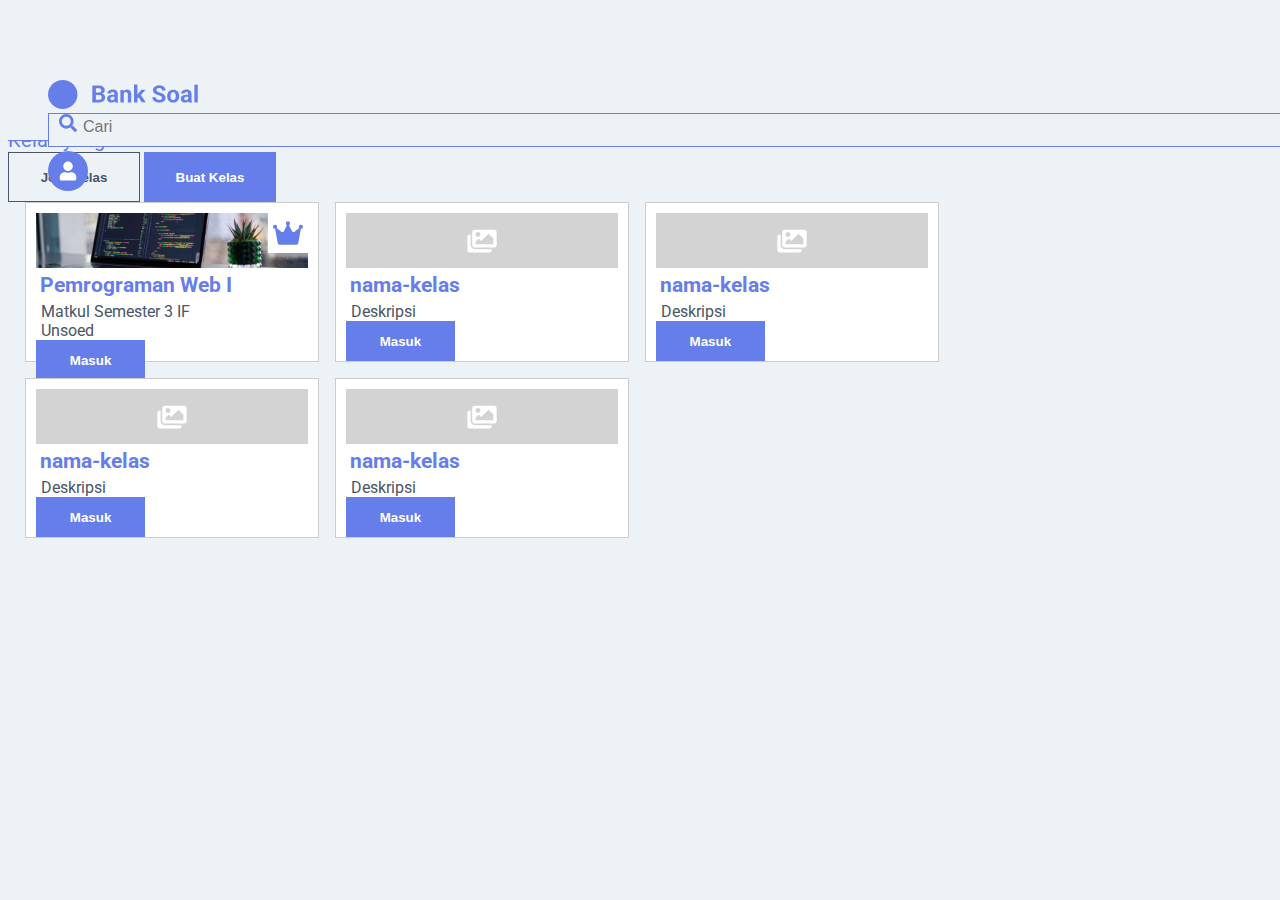
==== dashboard.html @ c89ea013 "Bank Soal" ====
<!doctype html>
<html lang="en">

<head>
  <!-- Required meta tags -->
  <meta charset="utf-8">
  <meta name="viewport" content="width=device-width, initial-scale=1">

  <!-- Bootstrap CSS -->
  <link href="https://cdn.jsdelivr.net/npm/bootstrap@5.1.3/dist/css/bootstrap.min.css" rel="stylesheet"
    integrity="sha384-1BmE4kWBq78iYhFldvKuhfTAU6auU8tT94WrHftjDbrCEXSU1oBoqyl2QvZ6jIW3" crossorigin="anonymous">

  <!-- Own CSS -->
  <link rel="stylesheet" href="assets/css/style.css">

  <title>Dashboard | Bank Soal</title>
</head>

<body>

  <div id="overlay"></div>

  <div class="header-wrap d-flex flex-column">
    <div id="header" class="header d-flex justify-content-between align-items-center">
      <div class="logo-app">
        <img class="primary-icon" src="assets/img/logo/logo.svg" width="150px" alt="">
      </div>

      <div class="d-flex">
        <div class="search-wrap d-flex me-4 mt-2">
          <label for="search"><img class="primary-icon" src="assets/img/icon/search-solid.svg" alt=""
              width="18px"></label>
          <input id="search" class="ms-3" type="text" name="search" placeholder="Cari">
          </input>
        </div>

        <img id="search-icon" class="primary-icon" src="assets/img/icon/search-solid.svg" width="18px"
          onclick="openSearchBar()">

        <img id="profile-ava" class="profile-ava" src="assets/img/icon/profile-ava-solid.svg" width="18px"
          onclick="toggleDropdown()">
      </div>
    </div>

    <div id="dropdown-profile">
      <ul>
        <a href="edit-profile.html">
          <li class="dropdown">Edit profil</li>
        </a>
        <a href="index.html">
          <li class="dropdown">Logout</li>
        </a>
      </ul>
    </div>
  </div><!-- END OF HEADER-->

  <div class="container kelas test d-flex flex-column">
    <div id="search-bar-kelas">
      <input type="text" name="search" placeholder="Cari">
      <button>Cari</button>
    </div>
    <div class="top-kelas d-flex justify-content-between align-items-center ps-2 pe-2">
      <div>
        <h3 style="font-weight: bold;">Hi, nama-user!</h3>
        <p>Kelas yang sudah Anda ikuti:</p>
      </div>
      <div class="btn-container d-flex justify-content-center">
        <button id="join-btn" class="me-4" onclick="openJoinKelas()">Join Kelas</button>
        <button id="buat-btn" onclick="openBuatKelas()">Buat Kelas</button>
      </div>
    </div>

    <div id="list-kelas-wrap" class="mt-4">

      <!-- JIKA KELAS KOSONG -->
      <!-- <p class="no-class-alert">Anda belum mengikuti kelas apapun</p> -->

      <!-- JIKA KELAS ADA -->
      <div class="list-kelas box d-flex flex-column p-2 m-3">
        <div class="cover-kelas">
          <img class="img-cover" src="assets/img/cover-card/img1.jpg" width="18px">
          <img class="kelas-buatan" src="assets/img/icon/crown-solid.svg" width="18px">
        </div>
        <div class="body-card">
          <h3>Pemrograman Web I</h3>
          <div class="info-card">
            <p>Matkul Semester 3 IF Unsoed</p>
            <a href="kelas.html"><button>Masuk</button></a>
          </div>
        </div>
      </div>

      <div class="list-kelas box d-flex flex-column p-2 m-3">
        <div class="cover-kelas">
          <img class="img-cover" src="assets/img/icon/images-solid.svg" width="18px">
          <img class="kelas-buatan" src="assets/img/icon/crown-solid.svg" width="18px" style="display: none;">
        </div>
        <div class="body-card">
          <h3>nama-kelas</h3>
          <div class="info-card">
            <p>Deskripsi</p>
            <a href="kelas.html"><button>Masuk</button></a>
          </div>
        </div>
      </div>

      <div class="list-kelas box d-flex flex-column p-2 m-3">
        <div class="cover-kelas">
          <img class="img-cover" src="assets/img/icon/images-solid.svg" width="18px">
          <img class="kelas-buatan" src="assets/img/icon/crown-solid.svg" width="18px" style="display: none;">
        </div>
        <div class="body-card">
          <h3>nama-kelas</h3>
          <div class="info-card">
            <p>Deskripsi</p>
            <a href="kelas.html"><button>Masuk</button></a>
          </div>
        </div>
      </div>

      <div class="list-kelas box d-flex flex-column p-2 m-3">
        <div class="cover-kelas">
          <img class="img-cover" src="assets/img/icon/images-solid.svg" width="18px">
          <img class="kelas-buatan" src="assets/img/icon/crown-solid.svg" width="18px" style="display: none;">
        </div>
        <div class="body-card">
          <h3>nama-kelas</h3>
          <div class="info-card">
            <p>Deskripsi</p>
            <a href="kelas.html"><button>Masuk</button></a>
          </div>
        </div>
      </div>

      <div class="list-kelas box d-flex flex-column p-2 m-3">
        <div class="cover-kelas">
          <img class="img-cover" src="assets/img/icon/images-solid.svg" width="18px">
          <img class="kelas-buatan" src="assets/img/icon/crown-solid.svg" width="18px" style="display: none;">
        </div>
        <div class="body-card">
          <h3>nama-kelas</h3>
          <div class="info-card">
            <p>Deskripsi</p>
            <a href="kelas.html"><button>Masuk</button></a>
          </div>
        </div>
      </div>
    </div>

  </div>

  <!-- MODAL -->
  <div id="modal-buat" class="modal box">
    <form id="buat-kelas" name="buat-kelas" action="">
      <h1>Buat Kelas</h1>
      <div class="field-buat">
        <label for="cover-img">Gambar Cover</label><br>
        <label class="upload-btn" for="cover-img">
          <img src="assets/img/icon/file-arrow-up-solid.svg" width="16px" class="secondary-icon">
          <span id="file-name">Upload gambar</span>
        </label>
        <input id="cover-img" type="file" name="cover-img" onchange="uploadFile(this)">
      </div>
      <div class="field-buat">
        <label for="judul-kelas">Judul Kelas</label>
        <input id="judul-kelas" type="text" name="judul-kelas" placeholder="Masukkan judul kelas" required>
      </div>
      <div class="field-buat">
        <label for="desksripsi-kelas">Desksripsi</label>
        <textarea id="desksripsi-kelas" name="desksripsi-kelas" placeholder="Masukkan desksripsi"></textarea>
      </div>

      <div class="buat-btn-wrapper">
        <div class="batal-btn" onclick="closeModal()">Batal</div>
        <button class="buat-btn" type="submit">Buat</button>
      </div>
    </form>
  </div>

  <div id="modal-join" class="modal box">
    <form id="join-kelas" name="join-kelas" action="">
      <h1>Join Kelas</h1>
      <div class="field-buat">
        <label for="kode-kelas">Kode Kelas</label>
        <input id="kode-kelas" type="text" name="kode-kelas" placeholder="Masukkan kode kelas">
      </div>

      <div class="join-btn-wrapper">
        <div class="batal-btn" onclick="closeModal()">Batal</div>
        <button class="join-btn" type="submit">Join</button>
      </div>
    </form>
  </div>


  <!-- Own Javascript -->
  <script src="assets/js/header.js"></script>
  <script src="assets/js/dashboard.js"></script>
  <!-- Bootstrap Javascript -->
  <script src="https://cdn.jsdelivr.net/npm/bootstrap@5.1.3/dist/js/bootstrap.bundle.min.js"
    integrity="sha384-ka7Sk0Gln4gmtz2MlQnikT1wXgYsOg+OMhuP+IlRH9sENBO0LRn5q+8nbTov4+1p" crossorigin="anonymous">
  </script>

</body>

</html>
---- assets/css/style.css ----
@import url('https://fonts.googleapis.com/css2?family=Montserrat&family=Poppins:wght@400;500;600;700&family=Roboto&display=swap');

:root {
  --main-bg: #EDF2F7;
  --primary: #667EEA;
  --secondary: #4A5568;
}

/* KEYFRAME */
@keyframes box-shadow {
  from {
    box-shadow: 6px 2px 10px 0px rgba(0, 0, 0, 0.0), 0px 0px 0px 0px #667EEA, 6px 2px 10px 0px rgba(0, 0, 0, 0.0);
  }

  to {
    box-shadow: 6px 2px 10px 0px rgba(0, 0, 0, 0.2), 8px 8px 0px 0px #667EEA, 6px 2px 10px 0px rgba(0, 0, 0, 0.2);
  }
}

@keyframes fade-in {
  from {
    opacity: 0;
  }

  to {
    opacity: 1;
  }
}

@keyframes slide-bottom {
  0% {
    transform: translateY(-30px);
    opacity: 0;
  }

  100% {
    transform: translateY(0);
    opacity: 1;
  }
}

/* GLOBAL SELECTOR */
body {
  font-family: "Roboto";
  background-color: var(--main-bg);
  box-sizing: border-box;
  font-size: 16px;
}

h1 {
  font-weight: bold;
  font-size: 2.25em;
}

h3 {
  font-weight: bold;
  font-size: 1.5em;
}

h4 {
  font-size: 1.125em;
}

input:focus {
  outline: none;
}

.box {
  animation: box-shadow 1.5s forwards;
}

.primary-icon {
  filter: invert(45%) sepia(81%) saturate(443%) hue-rotate(192deg) brightness(96%) contrast(91%);
}

.secondary-icon {
  filter: invert(32%) sepia(13%) saturate(834%) hue-rotate(179deg) brightness(93%) contrast(88%);
}

.white-icon {
  filter: invert(100%) sepia(0%) saturate(7500%) hue-rotate(162deg) brightness(106%) contrast(101%);
}

.red-icon {
  filter: invert(45%) sepia(87%) saturate(2985%) hue-rotate(328deg) brightness(113%) contrast(86%);
}

/* HEADER */
.header {
  position: fixed;
  background: var(--main-bg);
  z-index: 9;
  width: 100%;
  height: 60px;
  padding: 0 40px;
  min-width: 360px;
  border-bottom: 1px solid var(--primary);
}

.logo-app {
  animation: fade-in 0.5s forwards;
}

.search-wrap {
  width: 100%;
  height: 32px;
  padding: 0 10px;
  background: var(--main-bg);
  border: 1px solid var(--primary);
  font-size: 18px;
  animation: fade-in 0.5s forwards;
}

.search-wrap input {
  border: none;
  background: transparent;
  font-size: 16px;
  color: var(--primary);
}

#search-icon {
  cursor: pointer;
  margin-top: 5px;
  margin-right: 15px;
  display: none;
}

.profile-ava {
  position: relative;
  z-index: 9;
  margin-top: 4px;
  width: 40px;
  height: 40px;
  border-radius: 50%;
  object-fit: cover;
  object-position: center right;
  animation: fade-in 0.5s forwards;
}

.profile-ava:hover {
  cursor: pointer;
}

#dropdown-profile {
  display: none;
  width: 155px;
  height: 92px;
  justify-content: space-between;
  position: fixed;
  right: 40px;
  top: 80px;
  background: var(--main-bg);
  z-index: 999;
}

.dropdown-profileStyle {
  display: block !important;
  animation: slide-bottom 0.5s forwards;
}

#dropdown-profile ul {
  box-shadow: 6px 2px 10px 0px rgba(0, 0, 0, 0.2), 4px 4px 0px 0px #667EEA, 6px 2px 10px 0px rgba(0, 0, 0, 0.2);
  height: 100%;
  padding: 0;
}

#dropdown-profile ul a {
  text-decoration: none;
  color: var(--secondary);
}

#dropdown-profile ul li {
  padding-top: 10px;
  padding-left: 10px;
  height: 50%;
  list-style-type: none;
}

#dropdown-profile ul li:hover {
  background: rgba(102, 126, 234, 0.1);
}

#search-bar-kelas {
  display: none;
  font-size: 16px;
  width: 90%;
  border: 1px solid var(--primary);
  height: 40px;
  margin: 0 auto;
  min-width: 320px;
  margin-bottom: 40px;
}

.search-bar-kelas-on {
  display: flex !important;
  animation: slide-bottom 0.5s forwards;
}

#search-bar-kelas input {
  background: transparent;
  border: none;
  padding-left: 15px;
  width: 80%;
}

#search-bar-kelas button {
  border: none;
  background: var(--primary);
  width: 20%;
  color: white;
  font-weight: bold;
}

#overlay {
  position: fixed;
  display: none;
  width: 100%;
  height: 100%;
  top: 0;
  left: 0;
  right: 0;
  bottom: 0;
  background: rgba(0, 0, 0, 0.5);
  z-index: 9;
}

.overlayStyle {
  display: block !important;
  animation: fade-in 0.5s forwards;
}

@media only screen and (max-width: 600px) {
  .header {
    position: static;
    width: 100%;
    padding: 0 20px;
    margin: 0;
  }

  .search-wrap {
    display: none !important;
  }

  #search-icon {
    display: inline;
  }

  .profile-ava {
    width: 35px;
    height: 35px;
  }

  #dropdown-profile {
    right: 20px;
  }
}

/* LOGIN & REGISTRASI*/
.login-form,
.regis-form {
  background: white;
  width: 450px;
}

.login-form h1,
.regis-form h1 {
  color: var(--primary);
  text-align: center;
  animation: fade-in 1.5s forwards;
}

.login-form h4,
.regis-form h4 {
  color: var(--secondary);
  text-align: center;
  animation: fade-in 1.5s forwards;
}

.login-form .form-field,
.regis-form .form-field {
  width: 100%;
  height: 50px;
  padding: 0 20px;
  background: var(--main-bg);
  border-bottom: 1px solid var(--primary);
  font-size: 18px;
  animation: fade-in 1.5s forwards;
}

.login-form .form-field input,
.regis-form .form-field input {
  background: transparent;
  border: none;
  color: var(--secondary);
  font-size: 18px;
}

.login-form .login-btn,
.regis-form .buat-akun-btn {
  width: 100%;
  height: 50px;
  background: var(--primary);
  border: none;
  color: white;
  font-size: 18px;
  animation: fade-in 1.5s forwards;
}

.login-form .login-btn:hover,
.regis-form .buat-akun-btn:hover {
  border: 2px solid var(--main-bg);
}

.login-form .login-btn:active,
.regis-form .buat-akun-btn:active {
  position: relative;
  top: 1px;
}

.login-form .lupa-sandi,
.regis-form .punya-akun {
  text-align: center;
  animation: fade-in 1.5s forwards;
}

.login-form .lupa-sandi a,
.regis-form .punya-akun a {
  color: var(--secondary);
}


.login-form .daftar-btn {
  display: block;
  width: 100%;
  height: 50px;
  background: white;
  border: 1px solid var(--secondary);
  color: var(--secondary);
  font-size: 18px;
  text-align: center;
  line-height: 50px;
  animation: fade-in 1.5s forwards;
}

.login-form .daftar-btn:hover {
  border: 2px solid var(--secondary);
}

.login-form .daftar-btn:active,
.regis-form .daftar-btn:active {
  position: relative;
  top: 1px;
}

.login-form a.daftar-btn {
  text-decoration: none;
}

@media only screen and (max-width: 600px) {

  .login-form,
  .regis-form {
    width: 95%;
  }

  .form-field,
  .login-btn,
  .daftar-btn {
    height: 40px !important;
  }

  .daftar-btn {
    line-height: 40px !important;
  }

  .login-form .form-field input,
  .regis-form .form-field input {
    font-size: 14px;
  }

  .login-form .lupa-sandi,
  .regis-form .punya-akun {
    font-size: 14px;
  }

  .login-form .login-btn,
  .regis-form .buat-akun-btn {
    font-size: 14px;
  }

  .login-form .daftar-btn {
    font-size: 14px;
  }
}

/* LUPA SANDI*/
.lupa-sandi-container {
  width: 40%;
  margin: 0 auto;
  padding: 35px 30px;
  background-color: white;
  margin-top: 100px;
}

.lupa-sandi-container h1 {
  text-align: center;
  color: var(--primary);
  animation: fade-in 0.5s forwards;
}

.lupa-sandi-container p {
  text-align: center;
  color: var(--secondary);
  animation: fade-in 0.5s forwards;
}

.lupa-sandi-container input {
  padding: 0 10px;
  width: 100%;
  height: 50px;
  border: none;
  background-color: var(--main-bg);
  border-bottom: 1px solid var(--primary);
  color: var(--secondary);
  margin-bottom: 20px;
  animation: fade-in 0.5s forwards;
}

.lupa-sandi-container .button-wrap {
  display: flex;
  justify-content: right;
  animation: fade-in 0.5s forwards;
}

.lupa-sandi-container .button-wrap button,
.lupa-sandi-container .button-wrap a {
  height: 50px;
  border: none;
  line-height: 50px;
  width: 80px;
  background-color: var(--primary);
  color: white;
  text-align: center;
  margin-left: 10px;
  text-decoration: none;
  font-weight: bold;
}

.lupa-sandi-container .button-wrap button:active,
.lupa-sandi-container .button-wrap a:active {
  position: relative;
  top: 1px;
}

.lupa-sandi-container .button-wrap a {
  cursor: pointer;
  background-color: white;
  color: var(--secondary);
  border: 1px solid var(--secondary);
}

.verfikasi-terkirim {
  background: white;
  width: 20%;
  margin: 0 auto;
  padding: 15px;
  margin-top: 100px;
  display: none;
}

.verfikasi-terkirim .checklist-img {
  display: flex;
  justify-content: center;
  margin-bottom: 15px;
}

.verfikasi-terkirim p.notice {
  font-weight: bold;
  color: var(--primary);
  text-align: center;
  margin-bottom: 0;
}

@media only screen and (max-width: 1040px) {
  .lupa-sandi-container {
    width: 60%;
  }

  .verfikasi-terkirim {
    width: 80%;
  }
}

@media only screen and (max-width: 600px) {
  .lupa-sandi-container {
    width: 95%;
  }

  .lupa-sandi-container .button-wrap {
    display: flex;
    flex-direction: column-reverse;
  }

  .lupa-sandi-container .button-wrap a,
  .lupa-sandi-container .button-wrap button {
    width: 100%;
    margin-left: 0;
    margin-bottom: 10px;
  }

  .verfikasi-terkirim {
    width: 90%;
  }
}

/* RESET SANDI */
.reset-sandi-container {
  width: 30%;
  margin: 0 auto;
  padding: 35px 30px;
  background-color: white;
  margin-top: 90px;
}

.reset-sandi-container h1 {
  font-size: 30px;
  text-align: center;
  color: var(--primary);
  margin-bottom: 20px;
  animation: fade-in 0.5s forwards;
}

.reset-sandi-container label {
  color: var(--primary);
  animation: fade-in 0.5s forwards;
}

.reset-sandi-container input {
  padding: 0 10px;
  width: 100%;
  height: 50px;
  border: none;
  background-color: var(--main-bg);
  border-bottom: 1px solid var(--primary);
  color: var(--secondary);
  margin-bottom: 20px;
  animation: fade-in 0.5s forwards;
}

.reset-sandi-container button {
  height: 50px;
  border: none;
  line-height: 50px;
  width: 100%;
  background-color: var(--primary);
  color: white;
  font-weight: bold;
  animation: fade-in 0.5s forwards;
}

@media only screen and (max-width: 1040px) {
  .reset-sandi-container {
    width: 50%;
  }
}

@media only screen and (max-width: 600px) {
  .reset-sandi-container {
    width: 90%;
  }
}

/* DASHBOARD */
.container.kelas {
  margin-top: 80px;
  width: 75%;
}

.top-kelas {
  margin-top: 40px;
  animation: fade-in 0.5s forwards;
}

.top-kelas h3 {
  color: var(--primary);
  margin-bottom: 0;
}

.top-kelas p {
  color: var(--primary);
  font-size: 20px;
  margin-bottom: 0;
}

.top-kelas button {
  height: 50px;
  width: 132px;
  border: none;
  background: transparent;
  font-weight: bold;
}

.top-kelas button:active {
  position: relative;
  top: 1px;
}

.top-kelas #join-btn {
  color: var(--secondary);
  border: 1px solid var(--secondary);
}

.top-kelas #join-btn:hover {
  border: 2px solid var(--secondary);
}

.top-kelas #buat-btn {
  color: white;
  background: var(--primary);
}

.top-kelas #buat-btn:hover {
  border: 2px solid var(--main-bg);
}

#list-kelas-wrap {
  display: grid;
  grid-template-columns: repeat(auto-fit, minmax(31%, max-content));
  grid-gap: 16px;
  justify-content: center;
  overflow-x: hidden;
}

#list-kelas-wrap p.no-class-alert {
  margin: 0 auto;
  margin-top: 20px;
  font-size: 16px;
  color: var(--secondary);
  opacity: 0.8;
}

#list-kelas-wrap .list-kelas {
  height: 160px;
  padding: 10px;
  word-wrap: break-word;
  box-sizing: border-box;
  border: 1px solid #ccc;
  background: white;
}

#list-kelas-wrap .list-kelas .cover-kelas {
  width: 100%;
  height: 40%;
  background: lightgrey;
  display: flex;
  justify-content: center;
  animation: fade-in 0.5s forwards;
  position: relative;
}

#list-kelas-wrap .list-kelas .cover-kelas .img-cover {
  width: 100%;
  height: 100%;
  text-align: center;
  object-fit: cover;
}

#list-kelas-wrap .list-kelas .cover-kelas .kelas-buatan {
  position: absolute;
  top: 0;
  right: 0;
  width: 30px;
  height: 30px;
  background: white;
  padding: 5px;
}

#list-kelas-wrap .list-kelas .body-card {
  height: 60%;
  animation: fade-in 0.5s forwards;
}

#list-kelas-wrap .list-kelas .body-card h3 {
  color: var(--primary);
  font-size: 1.3em;
  padding: 5px 0;
  margin: 0;
  margin-left: 4px;
  text-overflow: ellipsis;
  overflow: hidden;
  white-space: nowrap;
  margin-right: 5px;
}

#list-kelas-wrap .list-kelas .body-card p {
  color: var(--secondary);
  display: -webkit-box;
  margin: 0;
  padding-left: 5px;
  padding-right: 5px;
  width: 60%;
  float: left;
  text-overflow: ellipsis;
  overflow: hidden;
  -webkit-line-clamp: 2;
  -webkit-box-orient: vertical;
}

#list-kelas-wrap .list-kelas button {
  height: 40px;
  border: none;
  background: var(--primary);
  color: white;
  font-weight: bold;
  width: 40%;
}

/* MODAL BUAT KELAS & JOIN KELAS*/
#modal-buat,
#modal-join {
  position: fixed;
  top: 100px;
  left: 0;
  right: 0;
  display: none;
  width: 42.5%;
  height: auto;
  margin: 0 auto;
  padding: 30px;
  background: white;
  z-index: 999;
  animation: none;
}

#modal-join {
  top: 200px;
}

#modal-buat h1,
#modal-join h1 {
  text-align: center;
  color: var(--primary);
}

#modal-buat input,
#modal-buat textarea,
#modal-join input {
  border: none;
  border-bottom: 1px solid var(--primary);
  font-size: 16px;
  color: var(--secondary);
  width: 100%;
  height: 50px;
  padding: 0 20px;
  background: var(--main-bg);
  font-size: 16px;
  margin: 5px 0 15px;
}

#modal-buat input[type="file"] {
  height: 50px;
  border: none;
  background: none;
  padding-left: 5px;
  padding-top: 10px;
  display: none;
}

#modal-buat label.upload-btn {
  height: 40px;
  line-height: 40px;
  margin: 5px 0 20px 15px;
  padding: 0 10px;
  cursor: pointer;
  background: none;
}

#modal-buat label.upload-btn span{
  margin-left: 10px;
}

#modal-buat textarea {
  height: 100px;
  padding-top: 10px;
}

#modal-buat .buat-btn-wrapper,
#modal-join .join-btn-wrapper {
  display: flex;
  justify-content: right;
}

#modal-buat .buat-btn-wrapper button,
#modal-join .join-btn-wrapper button,
#modal-buat .buat-btn-wrapper div,
#modal-join .join-btn-wrapper div {
  border: none;
  height: 40px;
  line-height: 40px;
  width: 100px;
  font-weight: bold;
  text-align: center;
  margin-left: 5px;
}

#modal-buat .buat-btn-wrapper button:active,
#modal-join .join-btn-wrapper button:active,
#modal-buat .buat-btn-wrapper div:active,
#modal-join .join-btn-wrapper div:active {
  position: relative;
  top: 1px;
}

#modal-buat .buat-btn-wrapper div.batal-btn,
#modal-join .join-btn-wrapper div.batal-btn {
  color: var(--secondary);
  background: none;
  border: 1px solid var(--secondary);
  height: 40px;
  cursor: pointer;
}

#modal-buat .buat-btn-wrapper div.batal-btn:hover,
#modal-join .join-btn-wrapper div.batal-btn:hover {
  border: 2px solid var(--secondary);
}

#modal-buat .buat-btn-wrapper button.buat-btn,
#modal-join .join-btn-wrapper button.join-btn {
  color: white;
  background: var(--primary);
}

#modal-buat .buat-btn-wrapper button.buat-btn:hover,
#modal-join .join-btn-wrapper button.join-btn:hover {
  border: 1px solid white;
}


@media only screen and (max-width: 1180px) {

  #list-kelas-wrap .list-kelas .body-card h3 {
    font-size: 18px;
  }

  #list-kelas-wrap .list-kelas .body-card p {
    font-size: 14px;
  }
}

@media only screen and (max-width: 1040px) {

  #list-kelas-wrap {
    grid-template-columns: repeat(auto-fit, minmax(45%, max-content));
  }
}

@media only screen and (max-width: 600px) {
  .container.kelas {
    margin-top: 20px;
    min-width: 360px;
  }

  /* TOP KELAS */
  .top-kelas {
    margin-top: -20px;
  }

  .btn-container {
    padding: 0 10px;
    width: 100%;
  }

  .top-kelas {
    display: flex;
    flex-direction: column-reverse;
  }

  .top-kelas h3 {
    margin-top: 45px;
  }

  .top-kelas p {
    margin-bottom: 5px;
    padding-bottom: 10px;
    border-bottom: 1px solid var(--primary);
  }

  .top-kelas button {
    width: 50% !important;
    margin-top: 20px;
    margin-bottom: -20px;
  }

  /* LIST KELAS */
  #list-kelas-wrap {
    margin-top: 0 !important;
    grid-template-columns: repeat(auto-fit, minmax(100%, max-content));
  }

  #list-kelas-wrap p.no-class-alert {
    font-size: 14px;
  }

  #list-kelas-wrap .list-kelas .body-card h3 {
    font-size: 18px;
  }

  #list-kelas-wrap .list-kelas .body-card p {
    font-size: 14px;
  }

  /* MODAL */
  #modal-buat,
  #modal-join {
    width: 90%;
  }
}

/* KELAS */
.kelas-container {
  width: 60%;
  margin: 0 auto;
  padding: 5px;
}

.kelas-header {
  animation: fade-in 0.3s forwards;
  width: 65%;
  position: fixed;
  z-index: 1;
  top: 40px;
  left: 0;
  right: 0;
  margin: 0 auto;
  background: var(--main-bg);
  padding-top: 20px;
  margin-top: 20px;
  padding: 20px 15px 10px;
  border-bottom: 1px solid var(--primary);
}

.kelas-header-1 {
  color: var(--secondary);
  height: 20px;
  opacity: 0.8;
}

.kelas-header-1 p {
  height: 100%;
  margin-right: 10px;
}

.kelas-header-1 img {
  height: 100%;
  opacity: 0.8;
  cursor: pointer;
}

.kelas-header-2 .judul-kelas-wrap {
  color: var(--primary);
}

.kelas-header-2 .judul-kelas-wrap h3 {
  font-size: 28px;
  padding-top: 5px;
  margin-right: 10px;
  height: 100%;
}

.kelas-header-2 .judul-kelas-wrap img {
  height: 100%;
  opacity: 0.5;
}

.kelas-header-2 .judul-kelas-wrap img:hover {
  cursor: pointer;
  opacity: 0.8;
}

.kelas-header-2 .search-soal-wrap {
  display: flex;
  width: 100%;
  height: 32px;
  padding: 0 10px;
  background: var(--main-bg);
  border: 1px solid var(--primary);
  font-size: 18px;
}

.kelas-header-2 .search-soal-wrap input {
  border: none;
  background: transparent;
  font-size: 16px;
  color: var(--primary);
}

.kelas-header-2 .tambah-btn,
.kelas-header-2 .delete-btn {
  width: 45px;
  height: 35px;
  border: none;
  background: white;
  margin: 5px;
}

.kelas-header-2 .tambah-btn img,
.kelas-header-2 .delete-btn img {
  margin-top: -3px;
}

.kelas-header-2 .tambah-btn:active,
.kelas-header-2 .delete-btn:active {
  position: relative;
  top: 1px;
}

.kelas-header-2 .tambah-btn {
  box-shadow: 1px 1px 5px 0px rgba(0, 0, 0, 0.2), 3px 3px 0px 0px #667EEA, 1px 1px 5px 0px rgba(0, 0, 0, 0.2);
}

.kelas-header-2 .delete-btn {
  box-shadow: 1px 1px 5px 0px rgba(0, 0, 0, 0.2), 3px 3px 0px 0px #ED5E68, 1px 1px 5px 0px rgba(0, 0, 0, 0.2);
}

.kelas-header-3 {
  color: var(--primary);
  height: 30px;
}

.kelas-header-3 .desksripsi-wrap {
  height: 100%;
}

.kelas-header-3 .desksripsi-wrap p {
  height: 100%;
  margin-right: 10px;
}

.kelas-header-3 .desksripsi-wrap img {
  margin-top: -2px;
  height: 100%;
  opacity: 0.5;
}

.kelas-header-3 .desksripsi-wrap img:hover {
  cursor: pointer;
  opacity: 0.8;
}

.search-soal-wrap-md {
  display: none;
}

.header-wrap-sm {
  display: none;
}

#list-soal-container {
  margin-top: 200px;
  height: auto;
}

#list-soal-container .qna {
  background: white;
  margin: 0 0 30px;
  padding: 15px;
  position: relative;
}

.qna .qna-btn-wrap {
  position: absolute;
  right: 10px;
  top: 10px;
  padding-left: 8px;
  padding-bottom: 3px;
  background: white;
  animation: fade-in 1s forwards;
}

.qna .qna-btn-wrap img {
  margin-right: 5px;
  opacity: 0.5;
}

.qna .qna-btn-wrap img:hover {
  cursor: pointer;
  opacity: 0.8;
}

.qna .soal-wrap img {
  display: block;
  max-width: 85%;
  text-align: center;
  margin: 0 auto;
  margin-bottom: 10px;
  animation: fade-in 1s forwards;
}

.qna .soal-wrap h3 {
  color: var(--primary);
  width: 93%;
  font-size: 20px;
  margin-bottom: 20px;
  animation: fade-in 1s forwards;
}

.qna .jawaban-wrap img {
  display: block;
  max-width: 85%;
  text-align: center;
  margin: 0 auto;
  margin-bottom: 10px;
  animation: fade-in 1s forwards;
}

.qna .jawaban-wrap h4 {
  color: var(--secondary);
  font-size: 18px;
  animation: fade-in 1s forwards;
}

/* KELAS MODAL */
.delete-modal {
  display: none;
  width: 25%;
  height: 140px;
  position: fixed;
  left: 0;
  right: 0;
  top: 250px;
  margin: 0 auto;
  z-index: 9;
  font-size: 20px;
  background: white;
  padding: 15px;
}

.delete-modalStyle {
  display: flex;
  flex-direction: column;
  justify-content: space-between;
  animation: box-shadow 0.5s forwards;
}

.delete-modal h3 {
  font-size: 20px;
  text-align: center;
  margin: 0 0 10px;
  color: var(--primary);
}

.delete-modal div {
  width: 100%;
  display: flex;
  justify-content: space-between;
  gap: 10px;
  font-size: 16px;
}

.delete-modal a {
  width: 50%;
}

.delete-modal button {
  border: none;
  height: 40px;
  width: 100%;
  background: var(--primary);
  color: white;
  font-weight: bold;
}

.delete-modal button:active {
  position: relative;
  top: 1px;
}

.delete-modal button.batal-btn {
  background-color: white;
  color: var(--primary);
  border: 1px solid var(--primary);
}

.delete-soal-modal {
  display: none;
  width: 25%;
  height: 140px;
  position: fixed;
  left: 0;
  right: 0;
  top: 250px;
  margin: 0 auto;
  z-index: 9;
  font-size: 20px;
  background: white;
  padding: 15px;
}

.delete-soal-modalStyle {
  display: flex;
  flex-direction: column;
  justify-content: space-between;
  animation: box-shadow 0.5s forwards;
}

.delete-soal-modal h3 {
  font-size: 20px;
  text-align: center;
  margin: 0 0 10px;
  color: var(--primary);
}

.delete-soal-modal div {
  width: 100%;
  display: flex;
  justify-content: space-between;
  gap: 10px;
  font-size: 16px;
}

.delete-soal-modal a {
  width: 50%;
}

.delete-soal-modal button {
  border: none;
  height: 40px;
  width: 100%;
  background: var(--primary);
  color: white;
  font-weight: bold;
}

.delete-soal-modal button:active {
  position: relative;
  top: 1px;
}

.delete-soal-modal button.batal-btn {
  background-color: white;
  color: var(--primary);
  border: 1px solid var(--primary);
}

.tambah-soal-modal {
  display: none;
  width: 60%;
  position: fixed;
  top: 60px;
  left: 0;
  right: 0;
  background: white;
  margin: 0 auto;
  padding: 15px;
  z-index: 10;
}

.tambah-soal-modalStyle {
  display: block;
  animation: box-shadow 0.5s forwards;
}

.tambah-soal-modal h1 {
  font-weight: bolder;
  font-size: 28px;
  color: var(--primary);
  text-align: center;
  margin-bottom: 10px;
}

.tambah-soal-modal .add-qna-wrap {
  width: 100%;
  display: flex;
  flex-direction: column;
  margin-bottom: 20px;
}

.tambah-soal-modal .add-qna-wrap label {
  font-size: 18px;
  color: var(--primary);
  font-weight: 600;
}

.tambah-soal-modal .add-qna-wrap textarea {
  height: 150px;
  border: none;
  border-bottom: 1px solid var(--primary);
  background: var(--main-bg);
  padding: 10px;
  margin-bottom: 10px;
}

.tambah-soal-modal .add-qna-wrap textarea:focus {
  outline: none;
}

.tambah-soal-modal .add-qna-wrap .add-image {
  margin-left: 5px;
  color: var(--secondary);
  opacity: 0.6;
  font-size: 14px;
  width: 130px;
}

.tambah-soal-modal .add-qna-wrap .add-image:hover {
  opacity: 0.8;
  cursor: pointer;
}

.tambah-soal-modal .button-wrap {
  display: flex;
  justify-content: right;
}

.tambah-soal-modal .button-wrap button {
  border: none;
  background-color: var(--primary);
  color: white;
  height: 40px;
  margin-left: 10px;
  width: 80px;
}

.tambah-soal-modal .button-wrap button {
  border: none;
  background-color: var(--primary);
  color: white;
  height: 40px;
  margin-left: 10px;
  width: 80px;
  font-weight: bold;
}

.tambah-soal-modal .button-wrap button:active {
  position: relative;
  top: 1px;
}

.tambah-soal-modal .button-wrap .batal-btn {
  background: white;
  border: 1px solid var(--primary);
  color: var(--primary);
}

.edit-soal-modal {
  display: none;
  width: 60%;
  position: fixed;
  top: 60px;
  left: 0;
  right: 0;
  background: white;
  margin: 0 auto;
  padding: 15px;
  z-index: 10;
}

.edit-soal-modalStyle {
  display: block;
  animation: box-shadow 0.5s forwards;
}

.edit-soal-modal h1 {
  font-weight: bolder;
  font-size: 28px;
  color: var(--primary);
  text-align: center;
  margin-bottom: 10px;
}

.edit-soal-modal .add-qna-wrap {
  width: 100%;
  display: flex;
  flex-direction: column;
  margin-bottom: 20px;
}

.edit-soal-modal .add-qna-wrap label {
  font-size: 18px;
  color: var(--primary);
  font-weight: 600;
}

.edit-soal-modal .add-qna-wrap textarea {
  height: 150px;
  border: none;
  border-bottom: 1px solid var(--primary);
  background: var(--main-bg);
  padding: 10px;
  margin-bottom: 10px;
  color: rgba(74, 85, 104, 0.7);
}

.edit-soal-modal .add-qna-wrap textarea:focus {
  outline: none;
  color: rgba(74, 85, 104, 1);
}

.edit-soal-modal .add-qna-wrap .add-image {
  margin-left: 5px;
  color: var(--secondary);
  opacity: 0.6;
  font-size: 14px;
  width: 130px;
}

.edit-soal-modal .add-qna-wrap .add-image:hover {
  opacity: 0.8;
  cursor: pointer;
}

.edit-soal-modal .button-wrap {
  display: flex;
  justify-content: right;
}

.edit-soal-modal .button-wrap button {
  border: none;
  background-color: var(--primary);
  color: white;
  height: 40px;
  margin-left: 10px;
  width: 80px;
}

.edit-soal-modal .button-wrap button {
  border: none;
  background-color: var(--primary);
  color: white;
  height: 40px;
  margin-left: 10px;
  width: 80px;
  font-weight: bold;
}

.edit-soal-modal .button-wrap button:active {
  position: relative;
  top: 1px;
}

.edit-soal-modal .button-wrap .batal-btn {
  background: white;
  border: 1px solid var(--primary);
  color: var(--primary);
}


@media only screen and (max-width: 1040px) {
  .kelas-container {
    width: 90%;
    margin: 0 auto;
    padding: 15px 10px;
    margin-top: 50px;
  }

  .kelas-header {
    width: 95%;
    position: static;
    border: none;
  }

  .kelas-header-2 .search-soal-wrap {
    display: none;
  }

  .any-wrapper {
    position: sticky;
    top: 57px;
    z-index: 8;
    width: 100%;
    height: 60px;
    padding: 5px 0;
    background: var(--main-bg);
    border-bottom: 1px solid var(--primary);
  }

  .search-soal-wrap-md {
    display: flex;
    width: 95%;
    margin: 5px auto;
    height: 40px;
    padding: 0 10px;
    background: var(--main-bg);
    border: 1px solid var(--primary);
    font-size: 18px;
  }

  .search-soal-wrap-md input {
    width: 100%;
    border: none;
    background: transparent;
    font-size: 16px;
    color: var(--primary);
  }

  #list-soal-container {
    width: 95%;
    margin: 20px auto 0;
  }

  .delete-modal {
    width: 35%;
    top: 420px;
  }

  .delete-modal h3 {
    font-size: 18px;
  }

  .delete-soal-modal {
    width: 35%;
    top: 420px;
  }

  .delete-soal-modal h3 {
    font-size: 18px;
  }

  .tambah-soal-modal {
    width: 80%;
    top: 100px;
  }

  .edit-soal-modal {
    width: 80%;
    top: 100px;
  }
}

@media only screen and (max-width: 600px) {
  .kelas-container {
    width: 100%;
    margin-top: 0;
    padding-left: 0;
    padding-right: 0;
  }

  .kelas-header {
    margin-top: 0;
    padding: 10px 20px;
    width: 100%;
    position: static;
    border: none;
  }

  .kelas-header-2 .tambah-btn,
  .kelas-header-2 .delete-btn {
    display: none;
  }

  .any-wrapper {
    display: none;
  }

  .header-wrap-sm {
    position: sticky;
    top: 0;
    width: 100%;
    z-index: 8;
    background: var(--main-bg);
    display: flex;
    justify-content: right;
    padding: 10px 20px;
    border-bottom: 1px solid var(--main-bg);
    box-shadow: 0px 2px 1px 0px rgba(0, 0, 0, 0.2);
  }

  .header-wrap-sm button {
    margin-right: 5px;
    width: 15%;
    height: 40px;
    background: white;
    border: none;
    box-shadow: 1px 1px 5px 0px rgba(0, 0, 0, 0.2), 3px 3px 0px 0px #667EEA, 1px 1px 5px 0px rgba(0, 0, 0, 0.2);
  }

  .header-wrap-sm button:active {
    position: relative;
    top: 1px;
  }

  .header-wrap-sm .search-btn-sm {
    padding: 0 10px;
    background: var(--main-bg);
    border: 1px solid var(--primary);
    font-size: 18px;
    box-shadow: none;
  }

  .search-soal-wrap-sm {
    margin-top: 0px;
    display: flex;
    width: 100%;
    height: 40px;
    padding: 0 10px;
    background: var(--main-bg);
    border: 1px solid var(--primary);
  }

  .search-soal-wrap-sm input {
    width: 100%;
    border: none;
    background: transparent;
    font-size: 15px;
    color: var(--primary);
  }

  .header-wrap-sm .delete-btn-sm {
    box-shadow: 1px 1px 5px 0px rgba(0, 0, 0, 0.2), 3px 3px 0px 0px #ED5E68, 1px 1px 5px 0px rgba(0, 0, 0, 0.2);
  }

  .search-soal-wrap-md {
    display: none;
  }

  #list-soal-container {
    width: 90%;
    margin: 20px auto 0;
  }

  .qna .qna-btn-wrap img.red-icon {
    width: 13px;
    opacity: 0.7;
  }

  .qna .qna-btn-wrap img.primary-icon {
    width: 16px;
    opacity: 0.7;
  }

  .qna .soal-wrap h3 {
    width: 90%;
    font-size: 16px;
  }

  .qna .jawaban-wrap h4 {
    font-size: 14px;
  }

  .delete-modal {
    width: 70%;
    top: 250px;
  }

  .delete-modal h3 {
    font-size: 18px;
  }

  .delete-soal-modal {
    width: 70%;
    top: 250px;
  }

  .delete-soal-modal h3 {
    font-size: 18px;
  }

  .tambah-soal-modal {
    width: 95%;
    top: 120px;
    max-height: 500px;
    overflow-y: scroll;
  }

  .edit-soal-modal {
    width: 95%;
    top: 120px;
  }
}

/* EDIT PROFILE */
.edit-profile-container {
  width: 72.5%;
  margin: 90px auto 20px;
  padding: 22px 52px;
  background-color: white;
}

.edit-profile-container h1 {
  color: var(--primary);
  margin-bottom: 25px;
  animation: fade-in 0.5s forwards;
}

.edit-profile-container .sidebar {
  width: 17%;
  height: 355px;
  border-right: 1px solid var(--primary);
  float: left;
  animation: fade-in 0.5s forwards;
}

.edit-profile-container ul {
  list-style: none;
  padding-left: 0;
}

.edit-profile-container ul li {
  font-size: 16px;
  color: var(--primary);
  height: 40px;
  line-height: 40px;
  padding: 0 5px;
}

.edit-profile-container ul li:hover {
  cursor: pointer;
  background: rgba(102, 126, 234, 0.1);
}

.edit-profile-container .body {
  width: 83%;
  float: left;
  animation: fade-in 0.5s forwards;
}

.edit-profile-container .body .photo {
  width: 25%;
  display: flex;
  flex-direction: column;
  align-items: center;
  float: left;
}

.edit-profile-container .body .photo img {
  width: 102px;
  height: 102px;
  background: lightgrey;
  object-fit: cover;
  margin-bottom: 20px;
}

.edit-profile-container .body .photo label {
  width: 100px;
  height: 40px;
  line-height: 40px;
  background: white;
  border: 1px solid var(--secondary);
  color: var(--secondary);
  font-weight: bold;
  cursor: pointer;
  text-align: center;
}

.edit-profile-container .body .photo label:hover {
  border: 2px solid var(--secondary);
}

.edit-profile-container .body .photo label:active {
  position: relative;
  top: 1px;
}

.edit-profile-container .body .biodata {
  float: left;
  width: 75%;
  display: flex;
  flex-direction: column;
}

.edit-profile-container .body .input-field {
  width: 100%;
  display: flex;
  flex-direction: column;
  height: 96px;
}

.edit-profile-container .body .input-field label {
  font-size: 18px;
  color: var(--primary);
  margin-bottom: 2px;
}

.edit-profile-container .body .input-field input {
  height: 50px;
  background: var(--main-bg);
  border: none;
  padding: 0 15px;
  color: rgba(74, 85, 104, 0.8);
  border-bottom: 1px solid var(--primary);
}

.edit-profile-container .body .input-field input:focus {
  color: rgba(74, 85, 104, 1);
}

.edit-profile-container .body .button-wrap {
  margin-top: 30px;
  display: flex;
  justify-content: right;
}

.edit-profile-container .body .button-wrap button,
.edit-profile-container .body .button-wrap a {
  text-decoration: none;
  text-align: center;
  margin-left: 10px;
  height: 50px;
  line-height: 50px;
  border: none;
  background: var(--primary);
  color: white;
  font-weight: bold;
  width: 100px;
}

.edit-profile-container .body .button-wrap button:active {
  position: relative;
  top: 1px;
}

.edit-profile-container .body .button-wrap a.kembali-btn {
  background: white;
  border: 1px solid var(--primary);
  color: var(--primary);
}

.edit-profile-container .body .keamanan {
  padding-left: 50px;
}

#keamanan {
  display: none;
}

.topbar-sm {
  display: none;
}

/* sidebar connection with edit profile body */
.active {
  font-weight: bold;
}

.body-active {
  display: block;
  animation: fade-in 0.5s forwards;
}

@media only screen and (max-width: 1040px) {
  .edit-profile-container {
    margin-top: 150px;
    width: 90%;
    padding: 22px 30px;
  }
}

@media only screen and (max-width: 600px) {
  .sidebar {
    display: none;
  }

  .edit-profile-container {
    position: relative;
    margin-top: 100px;
    width: 95%;
    padding: 10px 20px;
  }

  .edit-profile-container .topbar-sm {
    display: flex;
    position: absolute;
    top: -40px;
    left: 0;
  }

  .edit-profile-container .topbar-sm li {
    text-align: center;
    width: 100px;
    background: var(--primary);
    color: white;
  }

  .edit-profile-container .topbar-sm li:hover {
    background: var(--primary);
    color: white;
  }

  .active-sm {
    background: white !important;
    color: var(--primary) !important;
    top: 0 !important;
    font-weight: bold;
  }

  .edit-profile-container .body {
    width: 100%;
  }

  .edit-profile-container h1 {
    text-align: center;
    margin: 10px 0 15px;
  }

  .edit-profile-container .body .photo {
    float: none;
    width: 100%;
    margin-bottom: 20px;
  }

  .edit-profile-container .body .biodata {
    float: none;
    width: 100%;
  }

  .edit-profile-container .body .button-wrap {
    margin: 10px 0;
  }

  .edit-profile-container .body .keamanan {
    padding-left: 0;
  }
}
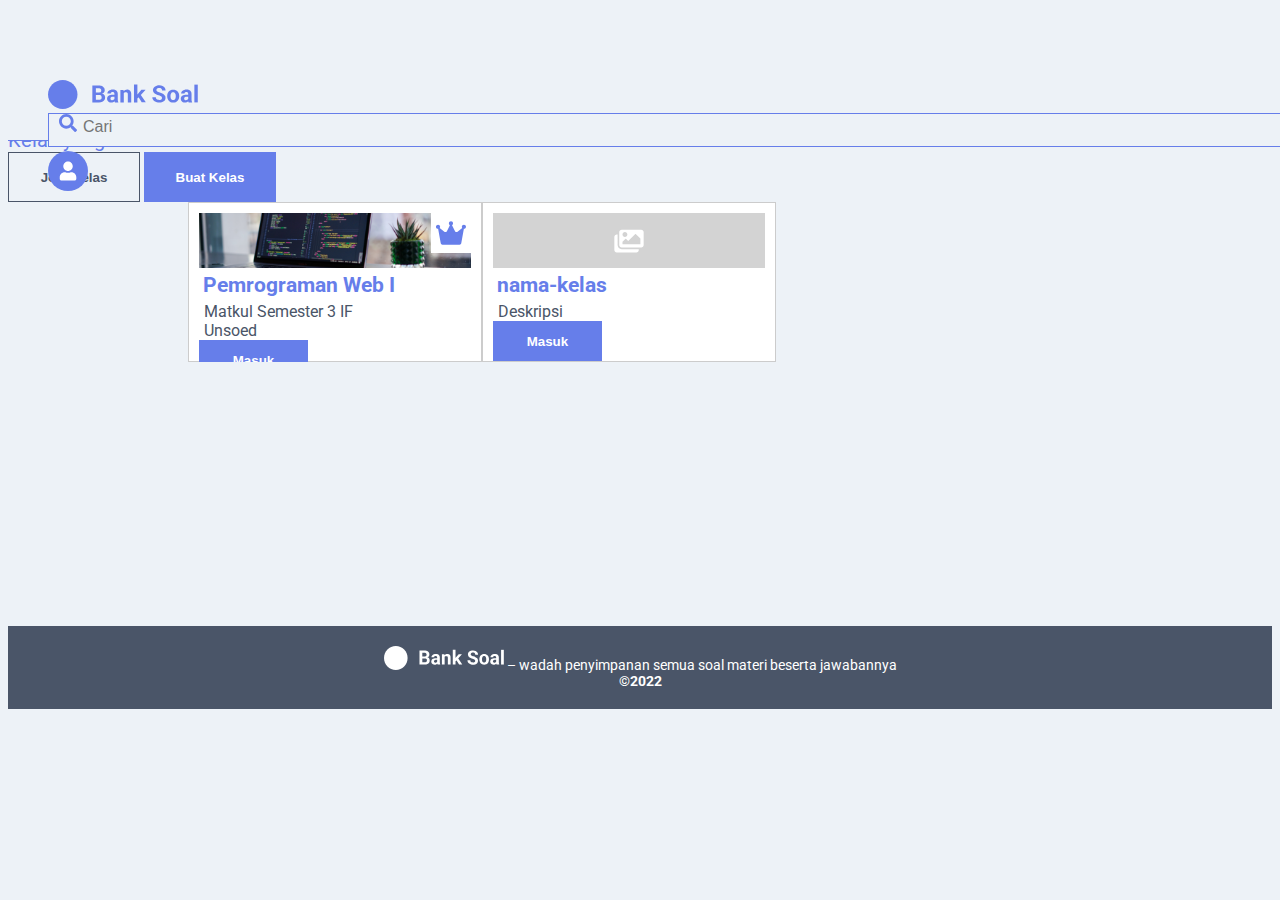
==== commit 875f0a98: "Update" ====
--- a/dashboard.html
+++ b/dashboard.html
@@ -104,47 +104,7 @@
         </div>
       </div>
 
-      <div class="list-kelas box d-flex flex-column p-2 m-3">
-        <div class="cover-kelas">
-          <img class="img-cover" src="assets/img/icon/images-solid.svg" width="18px">
-          <img class="kelas-buatan" src="assets/img/icon/crown-solid.svg" width="18px" style="display: none;">
-        </div>
-        <div class="body-card">
-          <h3>nama-kelas</h3>
-          <div class="info-card">
-            <p>Deskripsi</p>
-            <a href="kelas.html"><button>Masuk</button></a>
-          </div>
-        </div>
-      </div>
-
-      <div class="list-kelas box d-flex flex-column p-2 m-3">
-        <div class="cover-kelas">
-          <img class="img-cover" src="assets/img/icon/images-solid.svg" width="18px">
-          <img class="kelas-buatan" src="assets/img/icon/crown-solid.svg" width="18px" style="display: none;">
-        </div>
-        <div class="body-card">
-          <h3>nama-kelas</h3>
-          <div class="info-card">
-            <p>Deskripsi</p>
-            <a href="kelas.html"><button>Masuk</button></a>
-          </div>
-        </div>
-      </div>
-
-      <div class="list-kelas box d-flex flex-column p-2 m-3">
-        <div class="cover-kelas">
-          <img class="img-cover" src="assets/img/icon/images-solid.svg" width="18px">
-          <img class="kelas-buatan" src="assets/img/icon/crown-solid.svg" width="18px" style="display: none;">
-        </div>
-        <div class="body-card">
-          <h3>nama-kelas</h3>
-          <div class="info-card">
-            <p>Deskripsi</p>
-            <a href="kelas.html"><button>Masuk</button></a>
-          </div>
-        </div>
-      </div>
+      
     </div>
 
   </div>
@@ -191,6 +151,11 @@
       </div>
     </form>
   </div>
+  <footer>
+    <img class="white-icon" src="assets/img/logo/logo.svg" width="120px">
+    <span>&ndash; wadah penyimpanan semua soal materi beserta jawabannya</span>
+    <div>&copy;2022</div>
+  </footer>
 
 
   <!-- Own Javascript -->
--- a/assets/css/style.css
+++ b/assets/css/style.css
@@ -45,6 +45,7 @@
   background-color: var(--main-bg);
   box-sizing: border-box;
   font-size: 16px;
+  height: 100%;
 }
 
 h1 {
@@ -85,7 +86,7 @@
   filter: invert(45%) sepia(87%) saturate(2985%) hue-rotate(328deg) brightness(113%) contrast(86%);
 }
 
-/* HEADER */
+/* HEADER & FOOTER*/
 .header {
   position: fixed;
   background: var(--main-bg);
@@ -146,7 +147,7 @@
   width: 155px;
   height: 92px;
   justify-content: space-between;
-  position: fixed;
+  position: absolute;
   right: 40px;
   top: 80px;
   background: var(--main-bg);
@@ -208,6 +209,18 @@
   background: var(--primary);
   width: 20%;
   color: white;
+  font-weight: bold;
+}
+
+footer {
+  background: var(--secondary);
+  color: white;
+  font-size: 14px;
+  text-align: center;
+  padding: 20px;
+}
+
+footer div{
   font-weight: bold;
 }
 
@@ -574,6 +587,8 @@
 .container.kelas {
   margin-top: 80px;
   width: 75%;
+  height: 100%;
+  min-height: 546px;
 }
 
 .top-kelas {
@@ -626,9 +641,9 @@
 #list-kelas-wrap {
   display: grid;
   grid-template-columns: repeat(auto-fit, minmax(31%, max-content));
-  grid-gap: 16px;
   justify-content: center;
   overflow-x: hidden;
+  margin-bottom: 40px;
 }
 
 #list-kelas-wrap p.no-class-alert {
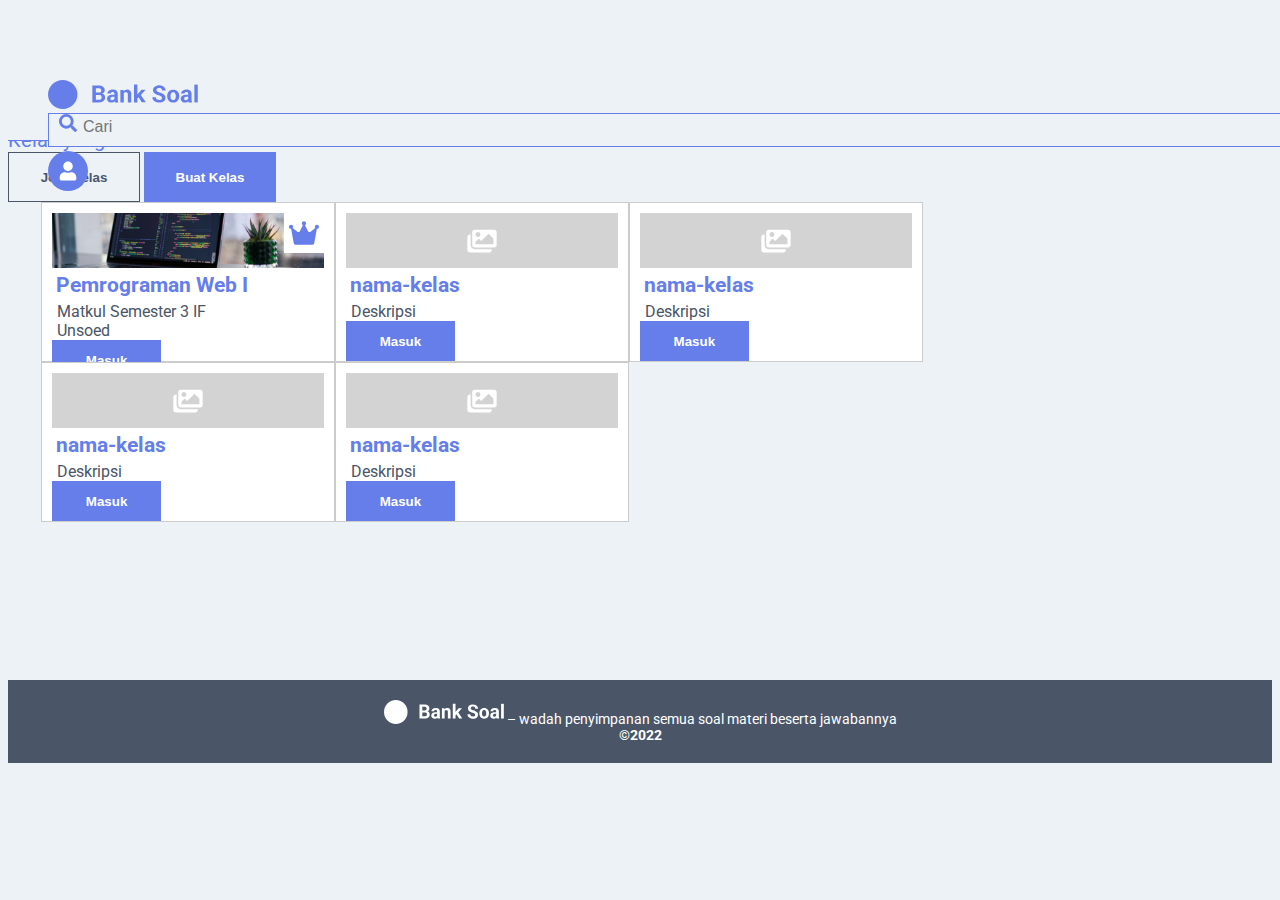
==== commit 8a6488cd: "update lagi" ====
--- a/dashboard.html
+++ b/dashboard.html
@@ -104,6 +104,47 @@
         </div>
       </div>
 
+      <div class="list-kelas box d-flex flex-column p-2 m-3">
+        <div class="cover-kelas">
+          <img class="img-cover" src="assets/img/icon/images-solid.svg" width="18px">
+          <img class="kelas-buatan" src="assets/img/icon/crown-solid.svg" width="18px" style="display: none;">
+        </div>
+        <div class="body-card">
+          <h3>nama-kelas</h3>
+          <div class="info-card">
+            <p>Deskripsi</p>
+            <a href="kelas.html"><button>Masuk</button></a>
+          </div>
+        </div>
+      </div>
+
+      <div class="list-kelas box d-flex flex-column p-2 m-3">
+        <div class="cover-kelas">
+          <img class="img-cover" src="assets/img/icon/images-solid.svg" width="18px">
+          <img class="kelas-buatan" src="assets/img/icon/crown-solid.svg" width="18px" style="display: none;">
+        </div>
+        <div class="body-card">
+          <h3>nama-kelas</h3>
+          <div class="info-card">
+            <p>Deskripsi</p>
+            <a href="kelas.html"><button>Masuk</button></a>
+          </div>
+        </div>
+      </div>
+
+      <div class="list-kelas box d-flex flex-column p-2 m-3">
+        <div class="cover-kelas">
+          <img class="img-cover" src="assets/img/icon/images-solid.svg" width="18px">
+          <img class="kelas-buatan" src="assets/img/icon/crown-solid.svg" width="18px" style="display: none;">
+        </div>
+        <div class="body-card">
+          <h3>nama-kelas</h3>
+          <div class="info-card">
+            <p>Deskripsi</p>
+            <a href="kelas.html"><button>Masuk</button></a>
+          </div>
+        </div>
+      </div>
       
     </div>
 
--- a/assets/css/style.css
+++ b/assets/css/style.css
@@ -588,7 +588,7 @@
   margin-top: 80px;
   width: 75%;
   height: 100%;
-  min-height: 546px;
+  min-height: 600px;
 }
 
 .top-kelas {
@@ -647,7 +647,7 @@
 }
 
 #list-kelas-wrap p.no-class-alert {
-  margin: 0 auto;
+  text-align: center;
   margin-top: 20px;
   font-size: 16px;
   color: var(--secondary);
@@ -1074,6 +1074,15 @@
 #list-soal-container {
   margin-top: 200px;
   height: auto;
+  min-height: 450px;
+}
+
+#list-soal-container p.no-qna-alert {
+  margin: 20px 0;
+  font-size: 16px;
+  color: var(--secondary);
+  opacity: 0.8;
+  text-align: center;
 }
 
 #list-soal-container .qna {
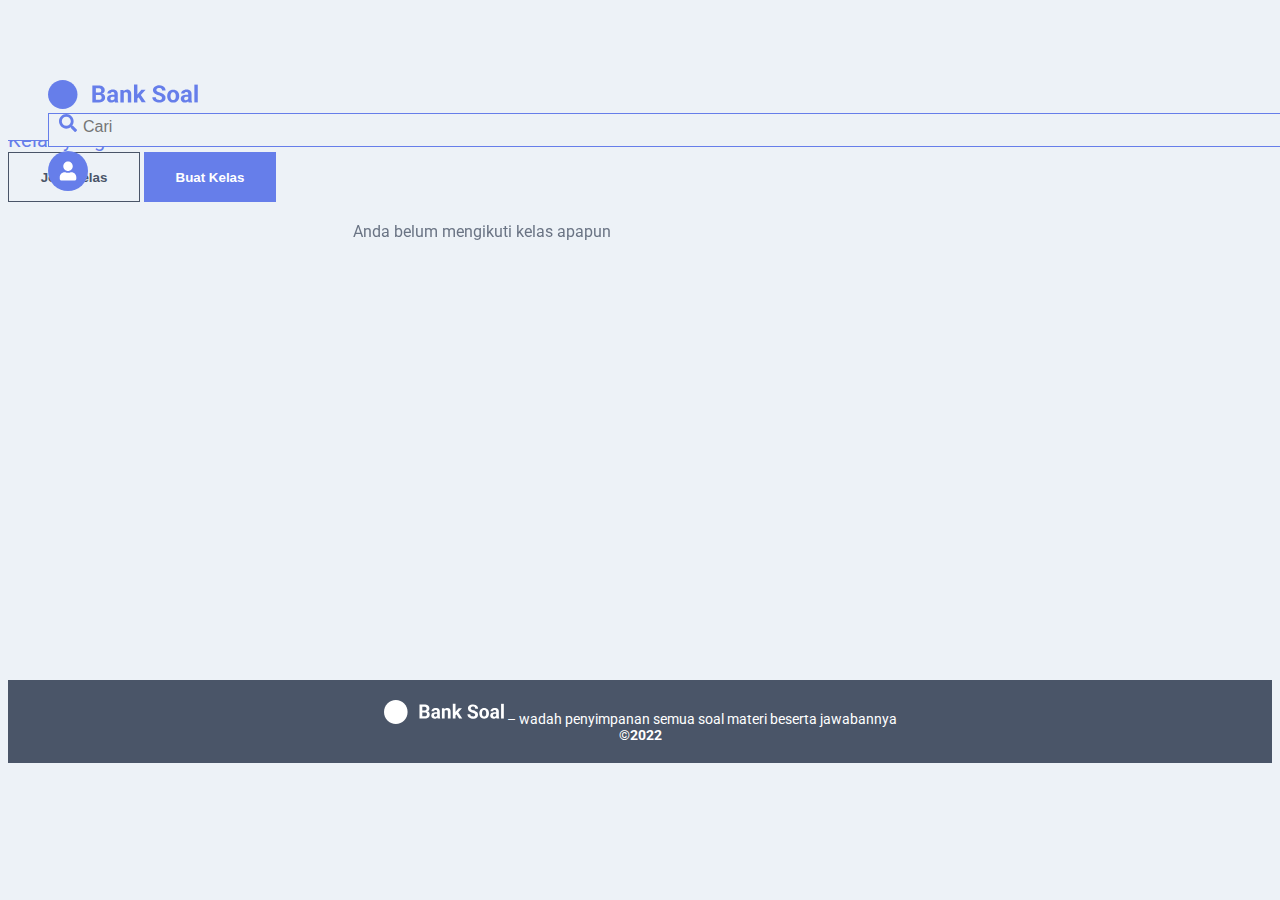
==== commit 496dd673: "update" ====
--- a/dashboard.html
+++ b/dashboard.html
@@ -73,10 +73,10 @@
     <div id="list-kelas-wrap" class="mt-4">
 
       <!-- JIKA KELAS KOSONG -->
-      <!-- <p class="no-class-alert">Anda belum mengikuti kelas apapun</p> -->
+      <p class="no-class-alert">Anda belum mengikuti kelas apapun</p>
 
       <!-- JIKA KELAS ADA -->
-      <div class="list-kelas box d-flex flex-column p-2 m-3">
+      <!-- <div class="list-kelas box d-flex flex-column p-2 m-3">
         <div class="cover-kelas">
           <img class="img-cover" src="assets/img/cover-card/img1.jpg" width="18px">
           <img class="kelas-buatan" src="assets/img/icon/crown-solid.svg" width="18px">
@@ -144,7 +144,7 @@
             <a href="kelas.html"><button>Masuk</button></a>
           </div>
         </div>
-      </div>
+      </div> -->
       
     </div>
 
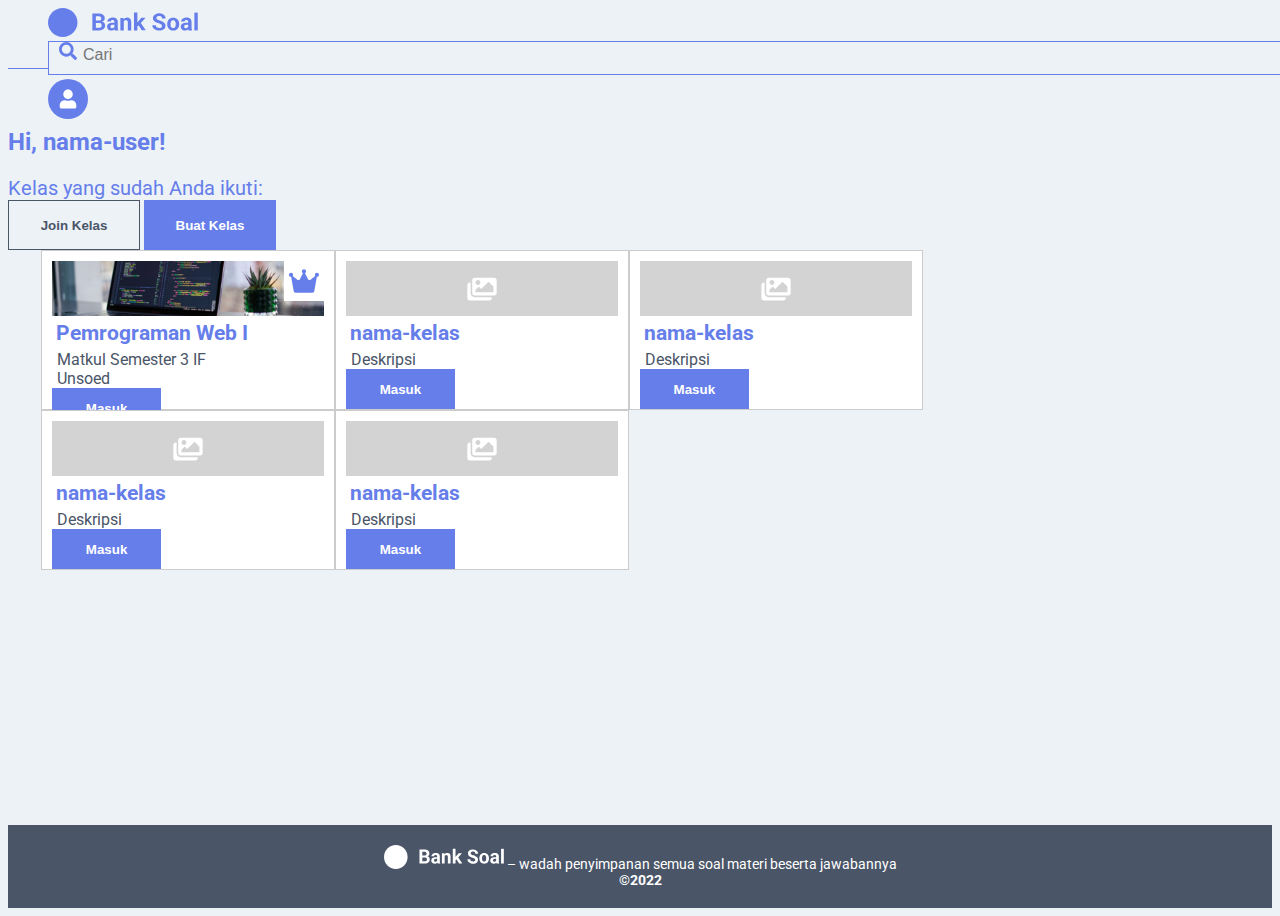
==== commit b0ddba9f: "Footer Fixed" ====
--- a/dashboard.html
+++ b/dashboard.html
@@ -73,10 +73,10 @@
     <div id="list-kelas-wrap" class="mt-4">
 
       <!-- JIKA KELAS KOSONG -->
-      <p class="no-class-alert">Anda belum mengikuti kelas apapun</p>
+      <!-- <p class="no-class-alert">Anda belum mengikuti kelas apapun</p> -->
 
       <!-- JIKA KELAS ADA -->
-      <!-- <div class="list-kelas box d-flex flex-column p-2 m-3">
+      <div class="list-kelas box d-flex flex-column p-2 m-3">
         <div class="cover-kelas">
           <img class="img-cover" src="assets/img/cover-card/img1.jpg" width="18px">
           <img class="kelas-buatan" src="assets/img/icon/crown-solid.svg" width="18px">
@@ -144,7 +144,7 @@
             <a href="kelas.html"><button>Masuk</button></a>
           </div>
         </div>
-      </div> -->
+      </div>
       
     </div>
 
--- a/assets/css/style.css
+++ b/assets/css/style.css
@@ -45,7 +45,8 @@
   background-color: var(--main-bg);
   box-sizing: border-box;
   font-size: 16px;
-  height: 100%;
+  min-height: 100vh;
+  position: relative;
 }
 
 h1 {
@@ -218,6 +219,10 @@
   font-size: 14px;
   text-align: center;
   padding: 20px;
+  position: absolute;
+  bottom: 0;
+  left: 0;
+  right: 0;
 }
 
 footer div{
@@ -585,10 +590,11 @@
 
 /* DASHBOARD */
 .container.kelas {
-  margin-top: 80px;
+  padding-top: 80px;
+  padding-bottom: 80px;
   width: 75%;
   height: 100%;
-  min-height: 600px;
+  /* min-height: 600px; */
 }
 
 .top-kelas {
@@ -872,7 +878,7 @@
 
 @media only screen and (max-width: 600px) {
   .container.kelas {
-    margin-top: 20px;
+    padding-top: 30px;
     min-width: 360px;
   }
 
@@ -937,6 +943,7 @@
   width: 60%;
   margin: 0 auto;
   padding: 5px;
+  padding-bottom: 100px;
 }
 
 .kelas-header {
@@ -1074,7 +1081,7 @@
 #list-soal-container {
   margin-top: 200px;
   height: auto;
-  min-height: 450px;
+  /* min-height: 450px; */
 }
 
 #list-soal-container p.no-qna-alert {
@@ -1474,7 +1481,7 @@
   .kelas-container {
     width: 90%;
     margin: 0 auto;
-    padding: 15px 10px;
+    padding: 15px 10px 100px;
     margin-top: 50px;
   }
 
